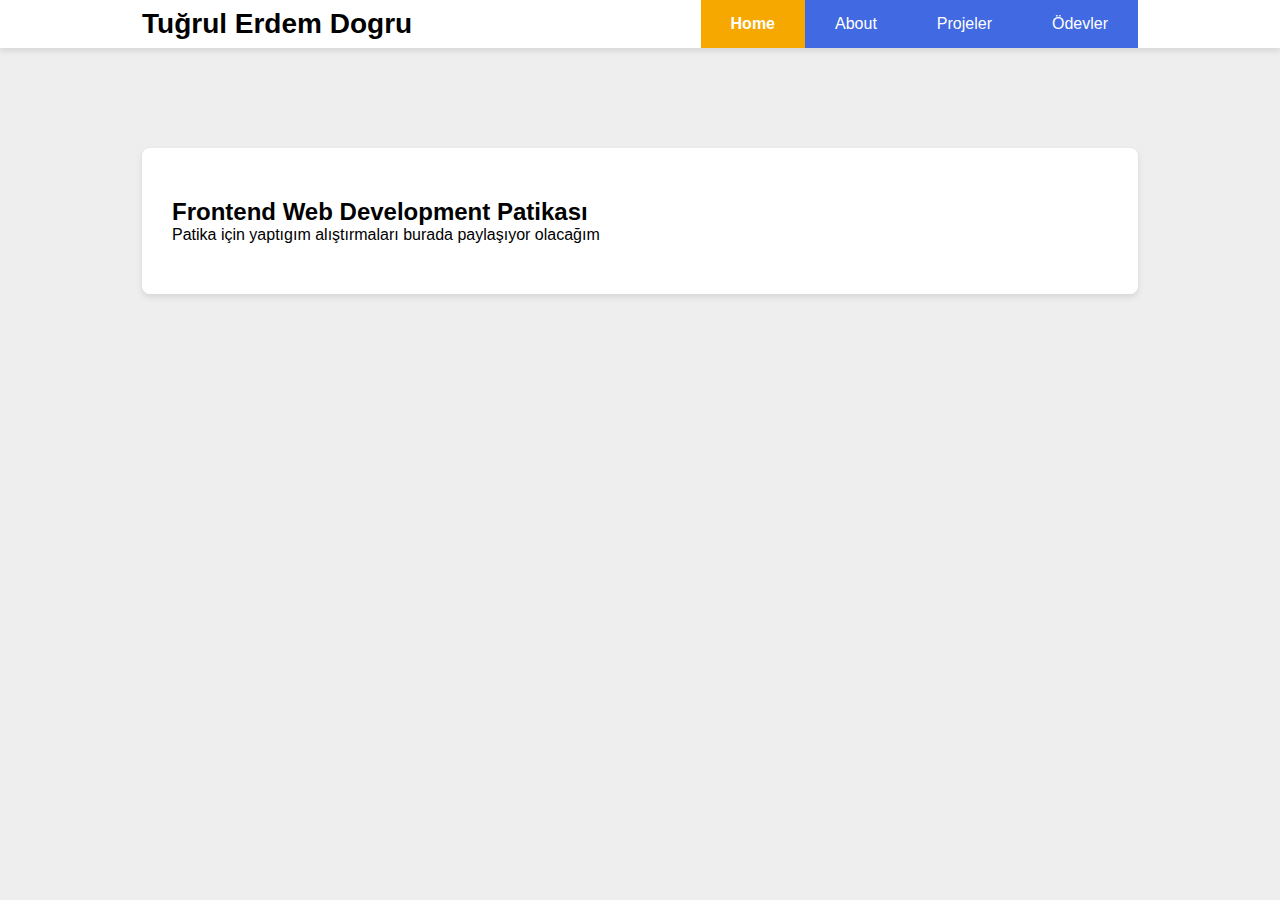
==== index.html @ 6add992a "typo" ====
<!DOCTYPE html>
<html lang="en">
<head>
    <meta charset="UTF-8">
    <meta name="viewport" content="width=device-width, initial-scale=1.0">
    <link href="https://cdn.jsdelivr.net/npm/bootstrap@5.0.1/dist/css/bootstrap.min.css" rel="stylesheet" integrity="sha384-+0n0xVW2eSR5OomGNYDnhzAbDsOXxcvSN1TPprVMTNDbiYZCxYbOOl7+AMvyTG2x" crossorigin="anonymous">

    <title>Ted2xmen</title>

    <link rel="stylesheet" href="main.css" />
</head>
<body>
    <header>
        <nav>
            <h1>Tuğrul Erdem Dogru</h1>
            <ul class="tabs">
                <li class="tab is-active">
                    <a data-switcher data-tab="1">Home</a>
                </li>
                <li class="tab">
                    <a data-switcher data-tab="2">About</a>
                </li>
                <li class="tab">
                    <a data-switcher data-tab="3">Projeler</a>
                </li>
                <li class="tab">
                    <a data-switcher data-tab="4">Ödevler</a>
                </li>
            </ul>
        </nav>
    </header>
    <main>
        <section class="pages">




            <div class="page is-active text-center" data-page="1">
                <h2>Frontend Web Development Patikası</h2>
                Patika için yaptıgım alıştırmaları burada paylaşıyor olacağım

                

            </div>





            <div class="page text-center" data-page="2">
                <h2>Hakkımda</h2>
                
                <p></p>
                <hr>
                <a href="https://ted2xmen.vercel.app/" target="_blank"> Blog'um </a>
<hr>
                <a href="https://twitter.com/ted2xmen" target="_blank">Twitter</a>
            </div>






            <div class="page" data-page="3">
                <h2>Projeler</h2>

                <div class="progress">
                    <div class="progress-bar progress-bar-striped bg-success p-3" role="progressbar" style="width: 60%" aria-valuenow="25" aria-valuemin="0" aria-valuemax="100"></div>
                  </div>
               
                <ul class="list-inline p-3">

                    <li class="list-inline-item"><button class="btn btn-outline-warning"><a href="https://searchon.vercel.app/" target="_blank" class="text-decoration-none">SearchON Junior Friendly Search Engine</a></button></li>
 
                    <li class="list-inline-item"><button class="btn btn-outline-warning"><a href="https://kronika.netlify.app/" target="_blank" class="text-decoration-none">KRONIKA Osmanlı Tarihi Kaynak Rehberi</a></button></li>
 
                    <li class="list-inline-item"><button class="btn btn-outline-warning"><a href="https://ted2xmen.github.io/random-ozel/" target="_blank" class="text-decoration-none">Yeni İsmet Özel Şiirleri</a></button></li>
 
                    <li class="list-inline-item"><button class="btn btn-outline-warning"><a href="https://arastirmanv4.vercel.app/" target="" class="text-decoration-none">Arastirman Web Kaynakları </a></button></li>
 
                    <!-- <li class="list-inline-item"><button class="btn btn-outline-warning"><a href="" target="" class="text-decoration-none"></a></button></li> -->
                </ul>




            </div>




            <div class="page" data-page="4">
                <h2>Ödevler</h2>

                <div class="progress">
                    <div class="progress-bar progress-bar-striped bg-success p-3" role="progressbar" style="width: 25%" aria-valuenow="25" aria-valuemin="0" aria-valuemax="100"></div>
                  </div>
                  
               <ul class="list-inline p-3">

                   <li class="list-inline-item"><button class="btn btn-outline-warning"><a href="medium/index.html" target="" class="text-decoration-none">Medium Klon</a></button></li>

                   <li class="list-inline-item"><button class="btn btn-outline-warning"><a href="instagram/index.html" target="" class="text-decoration-none">Instagram Klon</a></button></li>

                   <li class="list-inline-item"><button class="btn btn-outline-warning"><a href="linkedin/index.html" target="" class="text-decoration-none">Linkedin Klon</a></button></li>

                   <li class="list-inline-item"><button class="btn btn-outline-warning"><a href="bootstrap/index.html" target="" class="text-decoration-none">Bootstrap & CSS </a></button></li>

                   <!-- <li class="list-inline-item"><button class="btn btn-outline-warning"><a href="" target="" class="text-decoration-none"></a></button></li> -->
               </ul>






            </div>



        </section>
    </main>







    <script src="https://cdn.jsdelivr.net/npm/bootstrap@5.0.1/dist/js/bootstrap.bundle.min.js" integrity="sha384-gtEjrD/SeCtmISkJkNUaaKMoLD0//ElJ19smozuHV6z3Iehds+3Ulb9Bn9Plx0x4" crossorigin="anonymous"></script>

    <script src="main.js"></script>
</body>
</html>
---- main.css ----
* {
    margin: 0;
    padding: 0;
    box-sizing: border-box;
    font-family: 'Fira Sans', sans-serif;
}

body {
    background-color: #EEE;
}

header {
    background-color: #FFF;
    box-shadow: 0px 3px 6px rgba(0, 0, 0, 0.1);
}

header nav {
    display: flex;
    justify-content: space-between;
    align-items: center;
    padding-left: 142px;
    padding-right: 142px;
}

header nav h1 {
    font-size: 28px;
    font-weight: 600;
}

header nav .tabs {
    list-style-type: none;

    display: flex;
    justify-content: flex-end;
}

header nav .tabs .tab {
    display: block;
}

header nav .tabs .tab a[data-switcher] {
    display: block;
    padding: 15px 30px;
    text-decoration: none;
    color: #FFF;
    background-color: royalblue;
    cursor: pointer;
}

header nav .tabs .tab:hover a[data-switcher] {
    background-color: #F7A800;
}

header nav .tabs .tab.is-active a[data-switcher] {
    background-color: #F7A800;
    font-weight: 700;
}

main {
    padding-left: 142px;
    padding-right: 142px;
}

.pages {
    margin-top: 100px;
    padding: 50px 30px;
    border-radius: 8px;
    background-color: #FFF;
    box-shadow: 0px 3px 6px rgba(0, 0, 0, 0.1);
}

.pages .page {
    display: none;
}

.pages .page.is-active {
    display: block;
}
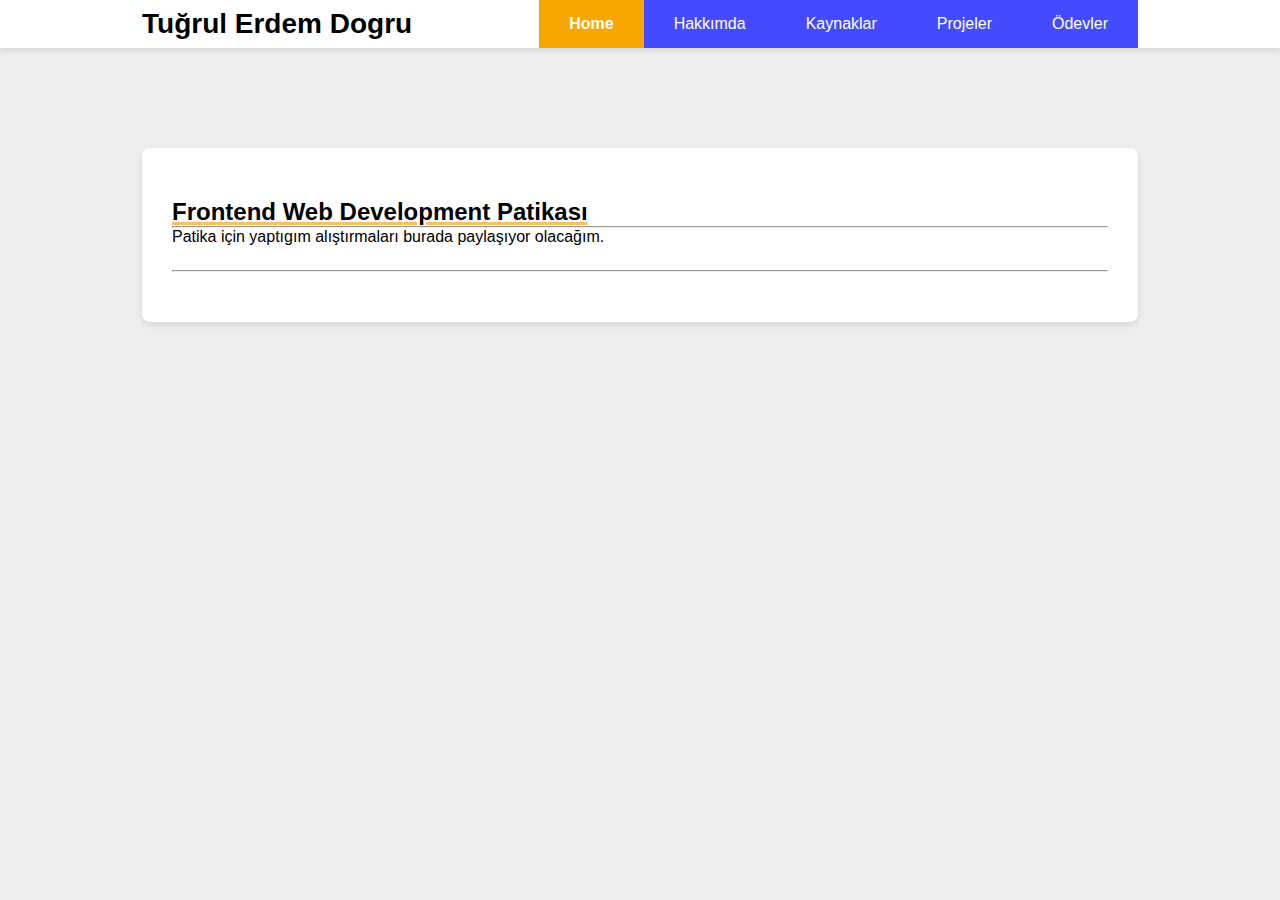
==== commit 6e7e4d50: "added: links" ====
--- a/index.html
+++ b/index.html
@@ -4,28 +4,32 @@
     <meta charset="UTF-8">
     <meta name="viewport" content="width=device-width, initial-scale=1.0">
     <link href="https://cdn.jsdelivr.net/npm/bootstrap@5.0.1/dist/css/bootstrap.min.css" rel="stylesheet" integrity="sha384-+0n0xVW2eSR5OomGNYDnhzAbDsOXxcvSN1TPprVMTNDbiYZCxYbOOl7+AMvyTG2x" crossorigin="anonymous">
-
     <title>Ted2xmen</title>
-
     <link rel="stylesheet" href="main.css" />
 </head>
 <body>
     <header>
         <nav>
-            <h1>Tuğrul Erdem Dogru</h1>
+            <a href="/index.html" class="logo-link"><h1 class="logo-text">Tuğrul Erdem Dogru</h1></a>
+            
+           
             <ul class="tabs">
                 <li class="tab is-active">
                     <a data-switcher data-tab="1">Home</a>
                 </li>
                 <li class="tab">
-                    <a data-switcher data-tab="2">About</a>
+                    <a data-switcher data-tab="2">Hakkımda</a>
                 </li>
                 <li class="tab">
-                    <a data-switcher data-tab="3">Projeler</a>
+                    <a data-switcher data-tab="3">Kaynaklar</a>
                 </li>
                 <li class="tab">
-                    <a data-switcher data-tab="4">Ödevler</a>
+                    <a data-switcher data-tab="4">Projeler</a>
                 </li>
+                <li class="tab">
+                    <a data-switcher data-tab="5">Ödevler</a>
+                </li>
+                
             </ul>
         </nav>
     </header>
@@ -33,41 +37,35 @@
         <section class="pages">
 
 
-
-
             <div class="page is-active text-center" data-page="1">
                 <h2>Frontend Web Development Patikası</h2>
-                Patika için yaptıgım alıştırmaları burada paylaşıyor olacağım
-
-                
-
+                <hr>
+                <p>Patika için yaptıgım alıştırmaları burada paylaşıyor olacağım.</p>
+                <center><a href="https://app.patika.dev/Ted2xmen" target="_blank"> <img src="https://app.patika.dev/patikaLogo.png" width="25%" alt=""  style="padding: 10px; cursor: pointer;"></a></center>
+                <hr>
             </div>
-
-
-
-
 
             <div class="page text-center" data-page="2">
                 <h2>Hakkımda</h2>
-                
-                <p></p>
+                    <hr>
+                <a href="https://ted2xmen.vercel.app/" target="_blank"> Blog </a>
+                    <hr>
+                <a href="https://twitter.com/ted2xmen" target="_blank">Twitter</a>
                 <hr>
-                <a href="https://ted2xmen.vercel.app/" target="_blank"> Blog'um </a>
-<hr>
-                <a href="https://twitter.com/ted2xmen" target="_blank">Twitter</a>
+                <a href="https://github.com/Ted2xmen" target="_blank">Github</a>
             </div>
 
+            <div class="page text-center" data-page="3">
+                <h2>Kaynaklar</h2>  
+                <p>hazırlanıyor</p>
+            </div>
 
-
-
-
-
-            <div class="page" data-page="3">
+            <div class="page" data-page="4">
                 <h2>Projeler</h2>
 
                 <div class="progress">
                     <div class="progress-bar progress-bar-striped bg-success p-3" role="progressbar" style="width: 60%" aria-valuenow="25" aria-valuemin="0" aria-valuemax="100"></div>
-                  </div>
+                </div>
                
                 <ul class="list-inline p-3">
 
@@ -81,21 +79,14 @@
  
                     <!-- <li class="list-inline-item"><button class="btn btn-outline-warning"><a href="" target="" class="text-decoration-none"></a></button></li> -->
                 </ul>
-
-
-
-
             </div>
 
-
-
-
-            <div class="page" data-page="4">
+            <div class="page" data-page="5">
                 <h2>Ödevler</h2>
 
                 <div class="progress">
                     <div class="progress-bar progress-bar-striped bg-success p-3" role="progressbar" style="width: 25%" aria-valuenow="25" aria-valuemin="0" aria-valuemax="100"></div>
-                  </div>
+                </div>
                   
                <ul class="list-inline p-3">
 
@@ -110,26 +101,13 @@
                    <!-- <li class="list-inline-item"><button class="btn btn-outline-warning"><a href="" target="" class="text-decoration-none"></a></button></li> -->
                </ul>
 
-
-
-
-
-
             </div>
-
-
 
         </section>
     </main>
 
 
-
-
-
-
-
-    <script src="https://cdn.jsdelivr.net/npm/bootstrap@5.0.1/dist/js/bootstrap.bundle.min.js" integrity="sha384-gtEjrD/SeCtmISkJkNUaaKMoLD0//ElJ19smozuHV6z3Iehds+3Ulb9Bn9Plx0x4" crossorigin="anonymous"></script>
-
-    <script src="main.js"></script>
+<script src="https://cdn.jsdelivr.net/npm/bootstrap@5.0.1/dist/js/bootstrap.bundle.min.js" integrity="sha384-gtEjrD/SeCtmISkJkNUaaKMoLD0//ElJ19smozuHV6z3Iehds+3Ulb9Bn9Plx0x4" crossorigin="anonymous"></script>
+<script src="main.js"></script>
 </body>
 </html>--- a/main.css
+++ b/main.css
@@ -43,12 +43,12 @@
     padding: 15px 30px;
     text-decoration: none;
     color: #FFF;
-    background-color: royalblue;
+    background-color:#444bff;
     cursor: pointer;
 }
 
 header nav .tabs .tab:hover a[data-switcher] {
-    background-color: #F7A800;
+    background-color: #ffbf5e;
 }
 
 header nav .tabs .tab.is-active a[data-switcher] {
@@ -77,4 +77,23 @@
     display: block;
 }
 
+h2 {
+    text-decoration: underline 3px;
+    text-decoration-color: #ffbf5e ;
+    font-weight: bold;
+}
 
+/* gradient logo
+.logo-text {
+
+    color: #ffbf5e;
+    background: -webkit-linear-gradient(330deg, #444bff 20%, #444bff 45%, #ffbf5e 80%, #ffbf5e 95%, #ffbf5e 100%);
+    -webkit-background-clip: text;
+    -webkit-text-fill-color: transparent;
+    
+} */
+
+.logo-link {
+    text-decoration: none;
+    color: black;
+}